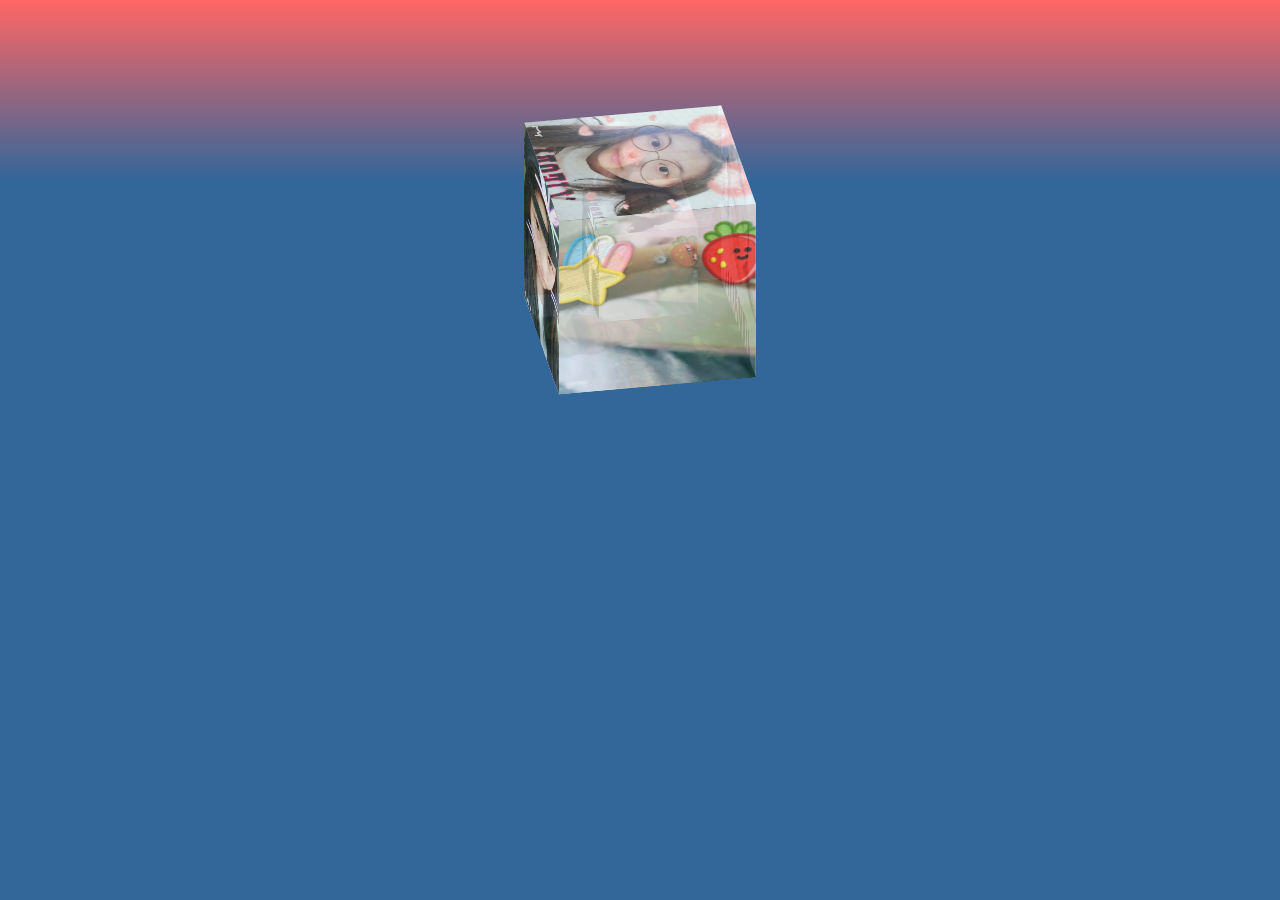
==== 特殊相册.html @ 2924e021 "modify" ====
<!DOCTYPE html>
<html>
	<head>
		<meta charset="utf-8"/>
		<title>�������</title>
		<link rel="stylesheet"
		href="css/index.css"/>
	</head>
	<body>
		<!--/*����������*/-->
		<div class="wrap">
	<!--  /*��������Ԫ�ص�����*/-->
		<div class="cube">
			<!--ǰ��ͼƬ-->
			<div class="out_front">
				<img src="img/1.jpg"
				class="pic"/>
			</div>
			<!--����ͼƬ-->
			<div class="out_back">
				<img src="img/2.jpg"
				class="pic"/>
			</div>
			<!--��ͼƬ-->
			<div class="out_left">
				<img src="img/3.jpg"
				class="pic"/>
			</div>
			<!--��ͼƬ-->
			<div class="out_right">
				<img src="img/4.jpg"
				class="pic"/>
			</div>
			<!--����ͼƬ-->
			<div class="out_top">
				<img src="img/5.jpg"
				class="pic"/>
			</div>
			<!--�ײ�ͼƬ-->
			<div class="out_bottom">
				<img src="img/6.jpg"
				class="pic"/>
			</div>
			<!--С������-->
			<span class="in_front">
				<img src="img/1.jpg"
				class="in_pic"/>
			</span>
			<span class="in_back">
				<img src="img/2.jpg"
				class="in_pic"/>
			</span>
			<span class="in_left">
				<img src="img/3.jpg"
				class="in_pic"/>
			</span>
			<span class="in_right">
				<img src="img/4.jpg"
				class="in_pic"/>
			</span>
			<span class="in_top">
				<img src="img/5.jpg"
				class="in_pic"/>
			</span>
			<span class="in_bottom">
				<img src="img/6.jpg"
				class="in_pic"/>
			</span>
		</div>
		</div>
	</body>
</html>
---- css/index.css ----
/*背景页面颜色设置*/
html{
	background:linear-gradient(#FF6666 0%,#336699 20%);/*背景颜色渐变*/
    height: 100%;
    color:#99cc33;/*字体颜色*/
}
/*动态样式设置*/
/*最外层容器样式*/
.wrap{
	width: 200px;
	height: 200px;
	/*改变左右上下,图片方块移动*/
	margin: 150px auto;
	position: relative;
	
}
/*包裹所有容器样式*/
.cube{
	width: 200px;
	height: 200px;
	margin: 0 auto;
	transform-style: preserve-3d;
	transform: rotateX(-30deg) rotateY(-80deg);
	-webkit-animation: rotate 20s infinite;
	/*匀速*/
	animation-timing-function: linear;
}
@-webkit-keyframes rotate{
	from{transform: rotateX(0deg) rotateY(0deg);}
	to{transform: rotateX(360deg) rotateY(360deg);}
}
.cube div{
	position: absolute;
	width: 200px;
	height: 200px;
	opacity: 0.8;
	transition: all .4s;
}
/*定义所有图片样式*/
.pic{
	width: 200px;
	height: 200px;
}
.cube .out_front{
	transform: rotateY(0deg) translateZ(100px);
}
.cube .out_back{
	transform: translateZ(-100px) rotateY(180deg);
}
.cube .out_left{
	transform: rotateY(90deg) translateZ(100px);
}
.cube .out_right{
	transform: rotateY(-90deg) translateZ(100px);
}
.cube .out_top{
	transform: rotateX(90deg) translateZ(100px);
}
.cube .out_bottom{
	transform: rotateX(-90deg) translateZ(100px);
}
/*定义小正方体样式
*/
.cube span{
	display: bloack;
	width: 100px;
	height: 100px;
	position: absolute;
	top: 50px;
	left: 50px;
}
.cube .in_pic{
	width: 100px;
	height: 100px;
}
.cube .in_front{
	transform: rotateY(0deg) translateZ(50px);
}
.cube .in_back{
	transform: translateZ(-50px) rotateY(180deg);
}
.cube .in_left{
	transform: rotateY(90deg) translateZ(50px);
}
.cube .in_right{
	transform: rotateY(-90deg) translateZ(50px);
}
.cube .in_top{
	transform: rotateX(90deg) translateZ(50px);
}
.cube .in_bottom{
	transform: rotateX(-90deg) translateZ(50px);
}
/*鼠标移入后样式*/
.cube:hover .out_front{
	transform: rotateY(0deg) translateZ(200px);
}
.cube:hover .out_back{
	transform: translateZ(-200px) rotateY(180deg);
}
.cube:hover .out_left{
	transform: rotateY(90deg) translateZ(200px);
}
.cube:hover .out_right{
	transform: rotateY(-90deg) translateZ(200px);
}
.cube:hover .out_top{
	transform: rotateX(90deg) translateZ(200px);
}
.cube:hover .out_bottom{
	transform: rotateX(-90deg) translateZ(200px);
}
.hovertreeinfo{text-align:center;}
.hovertreeinfo a{color:white}
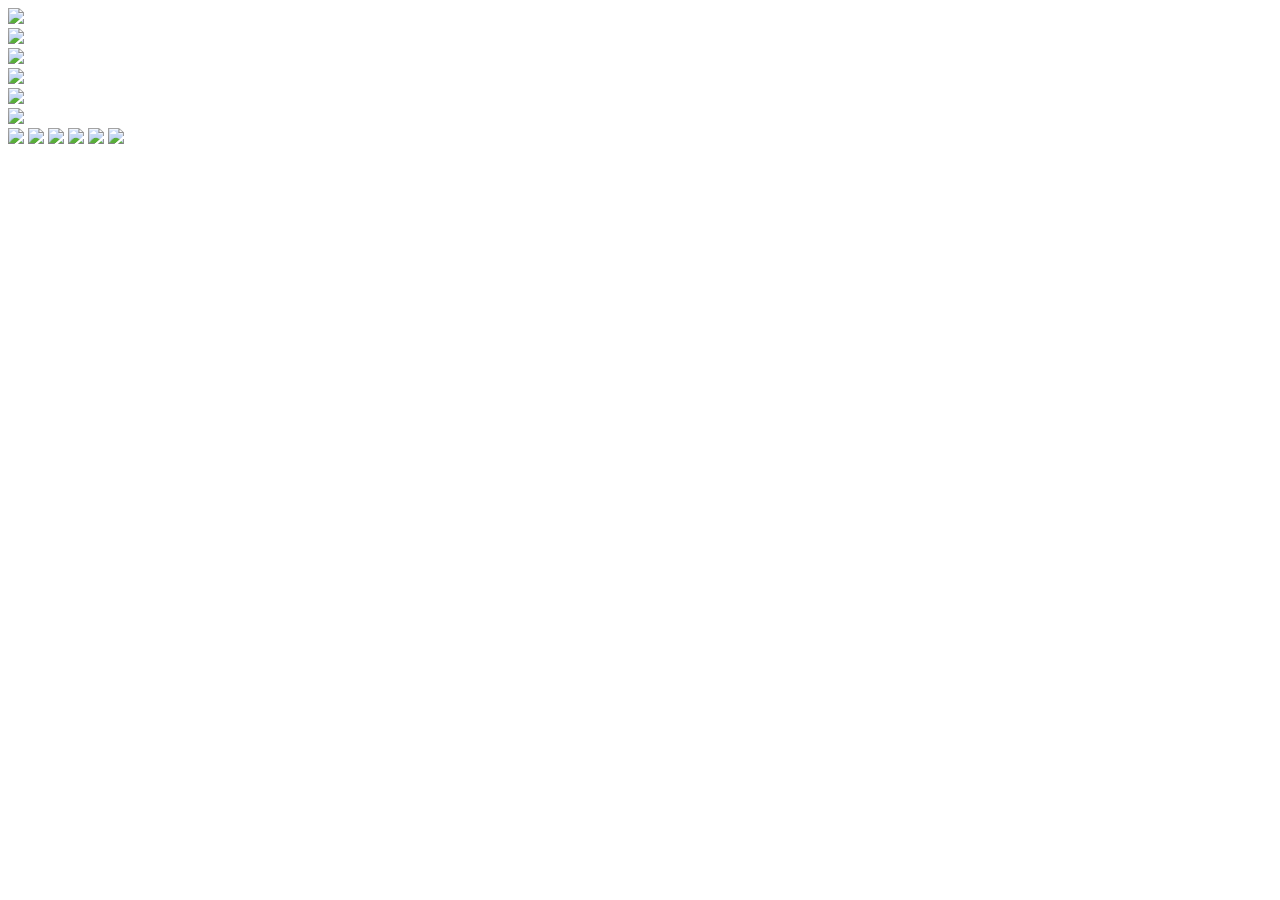
==== commit cae0e96e: "Update 特殊相册.html" ====
--- a/特殊相册.html
+++ b/特殊相册.html
@@ -2,71 +2,71 @@
 <html>
 	<head>
 		<meta charset="utf-8"/>
-		<title>�������</title>
+		<title>特殊相册</title>
 		<link rel="stylesheet"
-		href="css/index.css"/>
+		href="https://github.com/panlei-coder/chenhui/tree/master/css/index.css"/>
 	</head>
 	<body>
-		<!--/*����������*/-->
+		<!--/*外层最大容器*/-->
 		<div class="wrap">
-	<!--  /*��������Ԫ�ص�����*/-->
+	<!--  /*包裹所有元素的容器*/-->
 		<div class="cube">
-			<!--ǰ��ͼƬ-->
+			<!--前面图片-->
 			<div class="out_front">
-				<img src="img/1.jpg"
+				<img src="https://github.com/panlei-coder/chenhui/tree/master/img/1.jpg"
 				class="pic"/>
 			</div>
-			<!--����ͼƬ-->
+			<!--后面图片-->
 			<div class="out_back">
-				<img src="img/2.jpg"
+				<img src="https://github.com/panlei-coder/chenhui/tree/master/img/2.jpg"
 				class="pic"/>
 			</div>
-			<!--��ͼƬ-->
+			<!--左图片-->
 			<div class="out_left">
-				<img src="img/3.jpg"
+				<img src="https://github.com/panlei-coder/chenhui/tree/master/img/3.jpg"
 				class="pic"/>
 			</div>
-			<!--��ͼƬ-->
+			<!--右图片-->
 			<div class="out_right">
-				<img src="img/4.jpg"
+				<img src="https://github.com/panlei-coder/chenhui/tree/master/img/4.jpg"
 				class="pic"/>
 			</div>
-			<!--����ͼƬ-->
+			<!--顶部图片-->
 			<div class="out_top">
-				<img src="img/5.jpg"
+				<img src="https://github.com/panlei-coder/chenhui/tree/master/img/5.jpg"
 				class="pic"/>
 			</div>
-			<!--�ײ�ͼƬ-->
+			<!--底部图片-->
 			<div class="out_bottom">
-				<img src="img/6.jpg"
+				<img src="https://github.com/panlei-coder/chenhui/tree/master/img/6.jpg"
 				class="pic"/>
 			</div>
-			<!--С������-->
+			<!--小正方体-->
 			<span class="in_front">
-				<img src="img/1.jpg"
+				<img src="https://github.com/panlei-coder/chenhui/tree/master/img/1.jpg"
 				class="in_pic"/>
 			</span>
 			<span class="in_back">
-				<img src="img/2.jpg"
+				<img src="https://github.com/panlei-coder/chenhui/tree/master/img/2.jpg"
 				class="in_pic"/>
 			</span>
 			<span class="in_left">
-				<img src="img/3.jpg"
+				<img src="https://github.com/panlei-coder/chenhui/tree/master/img/3.jpg"
 				class="in_pic"/>
 			</span>
 			<span class="in_right">
-				<img src="img/4.jpg"
+				<img src="https://github.com/panlei-coder/chenhui/tree/master/img/4.jpg"
 				class="in_pic"/>
 			</span>
 			<span class="in_top">
-				<img src="img/5.jpg"
+				<img src="https://github.com/panlei-coder/chenhui/tree/master/img/5.jpg"
 				class="in_pic"/>
 			</span>
 			<span class="in_bottom">
-				<img src="img/6.jpg"
+				<img src="https://github.com/panlei-coder/chenhui/tree/master/img/6.jpg"
 				class="in_pic"/>
 			</span>
 		</div>
 		</div>
 	</body>
-</html>+</html>
